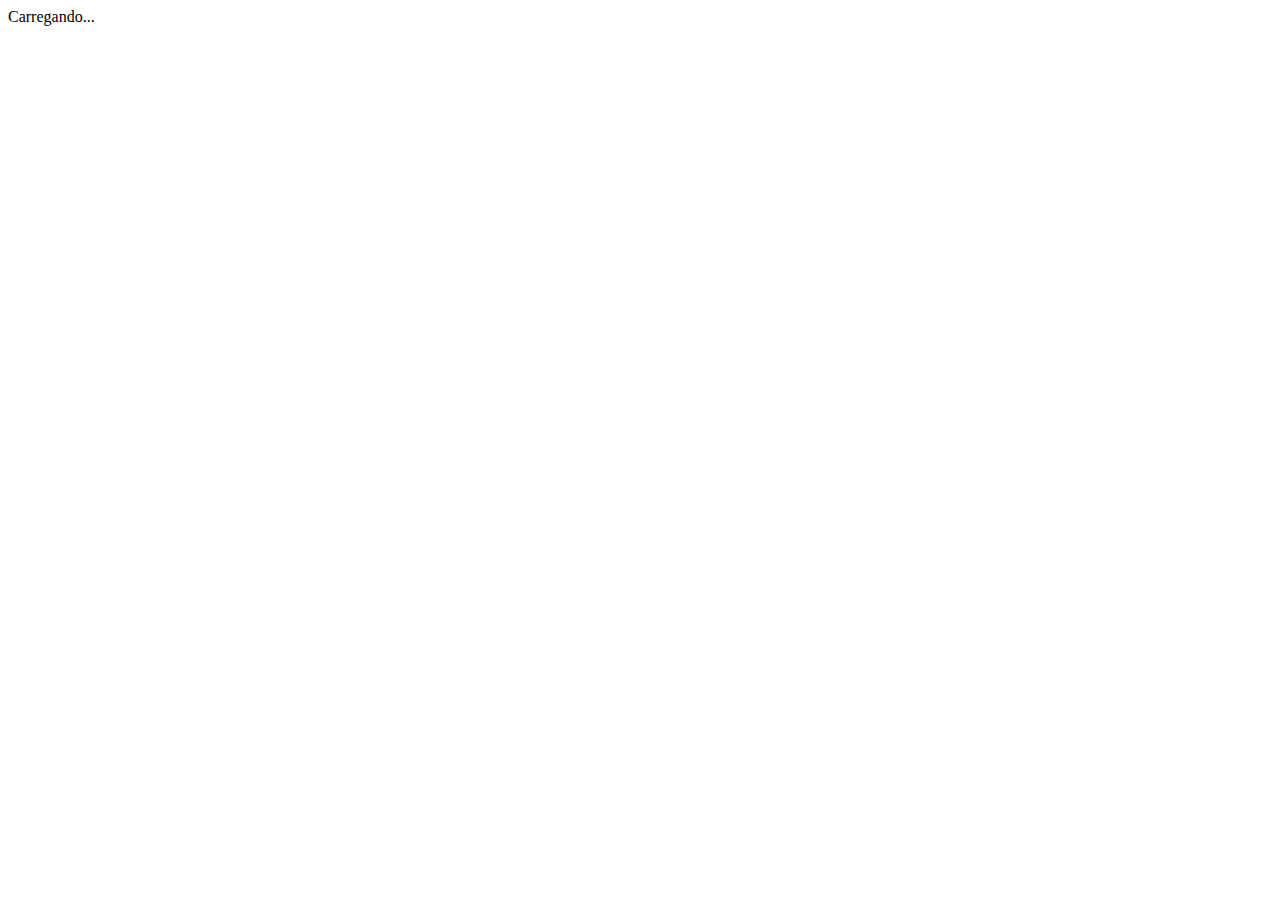
==== PWNB-Semana#17/PWNB-Semana#17/PWNB-Semana#17/index.html.html @ 965ab792 "Add files via upload" ====
</head>
<body>
    Carregando...
</body>

</html>

<script>
    window.location.href = "file:///C:/Users/Eallm/OneDrive/%C3%81rea%20de%20Trabalho/PWNB-Semana%2317/PWNB-Semana%2317/PWNB-Semana%2317/telaInicial.html";
</script>
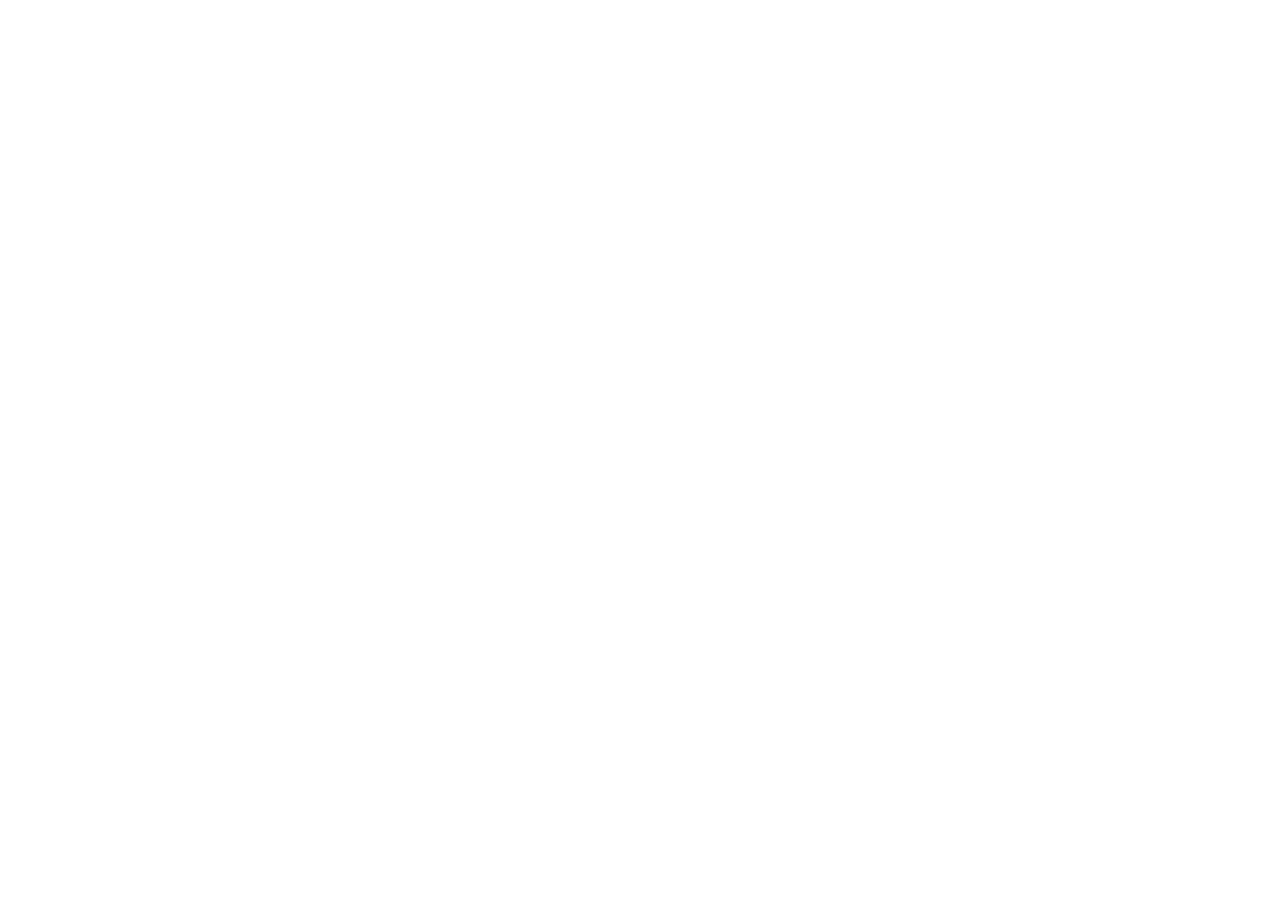
==== commit 734a77e6: "Atualização." ====
--- a/PWNB-Semana#17/PWNB-Semana#17/PWNB-Semana#17/index.html.html
+++ b/PWNB-Semana#17/PWNB-Semana#17/PWNB-Semana#17/index.html.html
@@ -1,11 +1,16 @@
-
+<!DOCTYPE html>
+<html lang="en">
+<head>
+    <meta charset="UTF-8">
+    <meta name="viewport" content="width=device-width, initial-scale=1.0">
+    <title>Redirecionas</title>
 </head>
 <body>
     Carregando...
 </body>
+<script>
 
+    window.location.href = "https://SEU_NOME_DE_USUARIO.github.io/SENAC-PWhttps://github.com/ErikeAllmeida/SENAC-PWNB-1142687348-Erike/blob/main/PWNB-Semana%2317/PWNB-Semana%2317/PWNB-Semana%2317/telaInicial.htmlNB-1142738645-LUCAS/PWNB_ENTREGAS/PWNB-Semana%2317/telaLogin.html";
+
+</script>
 </html>
-
-<script>
-    window.location.href = "file:///C:/Users/Eallm/OneDrive/%C3%81rea%20de%20Trabalho/PWNB-Semana%2317/PWNB-Semana%2317/PWNB-Semana%2317/telaInicial.html";
-</script>
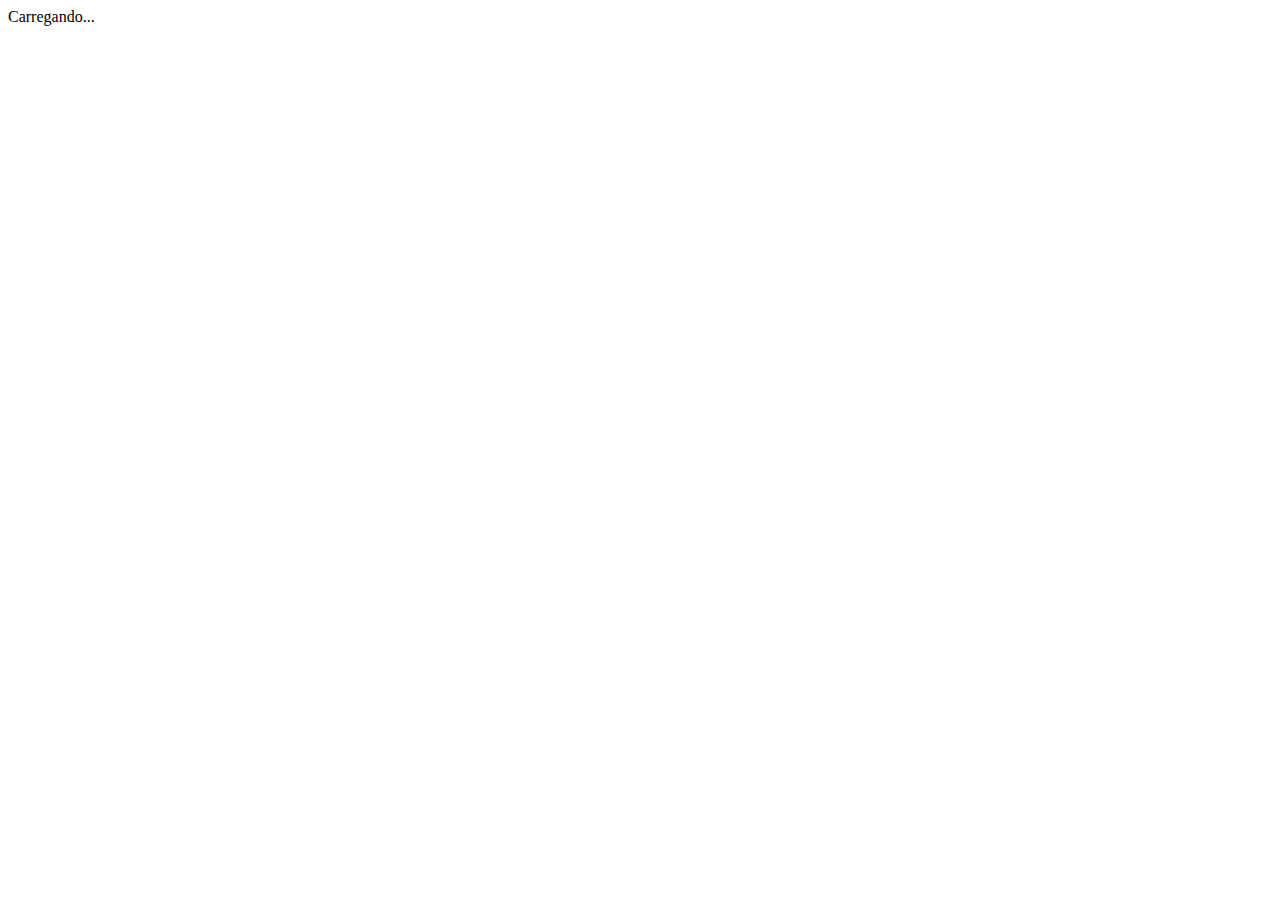
==== commit 08495098: "Update index.html.html" ====
--- a/PWNB-Semana#17/PWNB-Semana#17/PWNB-Semana#17/index.html.html
+++ b/PWNB-Semana#17/PWNB-Semana#17/PWNB-Semana#17/index.html.html
@@ -9,8 +9,7 @@
     Carregando...
 </body>
 <script>
-
-    window.location.href = "https://SEU_NOME_DE_USUARIO.github.io/SENAC-PWhttps://github.com/ErikeAllmeida/SENAC-PWNB-1142687348-Erike/blob/main/PWNB-Semana%2317/PWNB-Semana%2317/PWNB-Semana%2317/telaInicial.htmlNB-1142738645-LUCAS/PWNB_ENTREGAS/PWNB-Semana%2317/telaLogin.html";
+https://github.com/ErikeAllmeida/SENAC-PWNB-1142687348-Erike/edit/main/PWNB-Semana%2317/PWNB-Semana%2317/PWNB-Semana%2317/index.html.html
 
 </script>
 </html>
